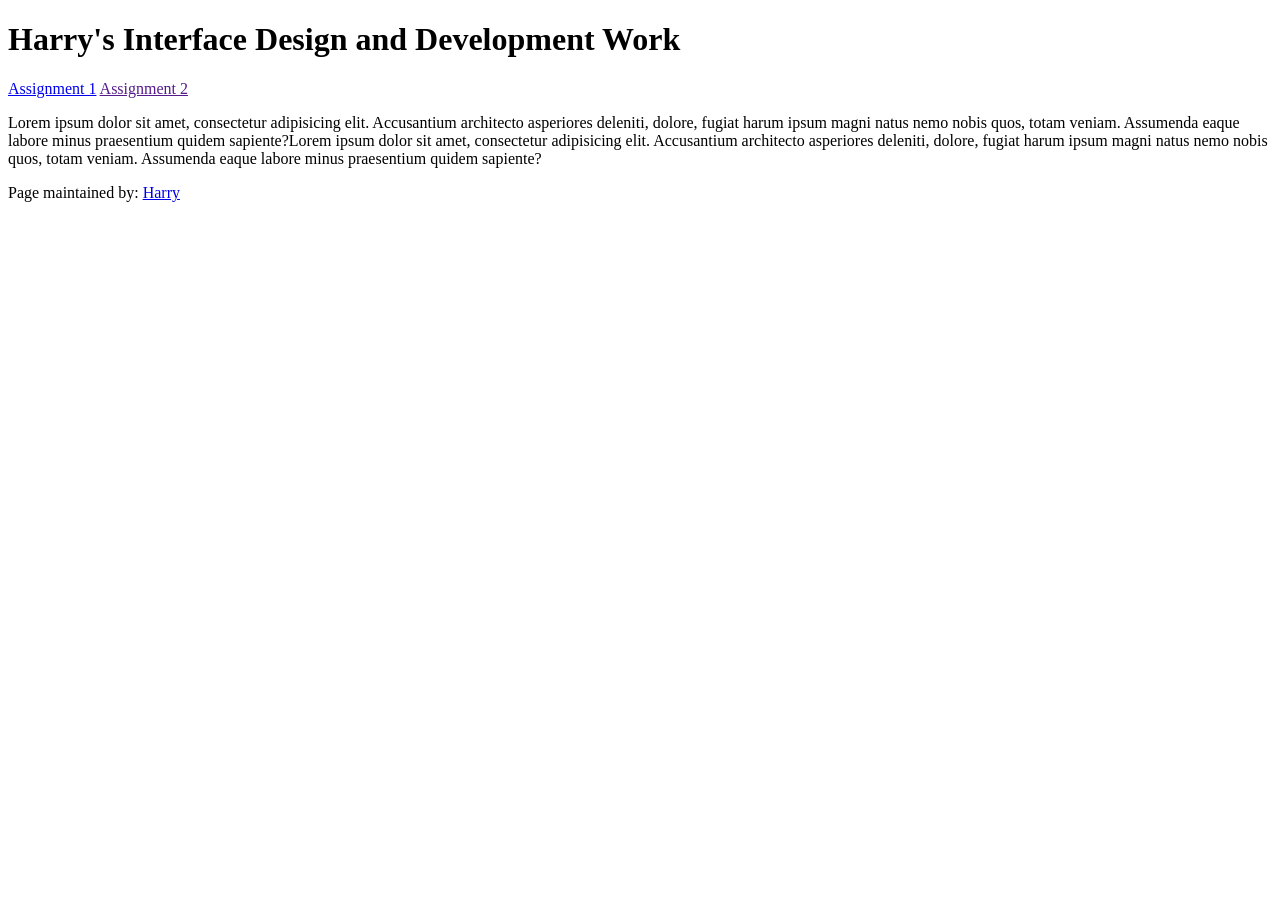
==== index.html @ 502d5d71 "added basic structure to a1 i added some elements to the structure" ====
<!doctype html>
<html lang="en">
<head>
    <meta charset="UTF-8">
    <meta name="viewport"
          content="width=device-width, user-scalable=no, initial-scale=1.0, maximum-scale=1.0, minimum-scale=1.0">
    <meta http-equiv="X-UA-Compatible" content="ie=edge">

<!-- !!!!! -->
<!--    change this to refer to your specific page  -->
    <title>Harry</title>

<!-- !!!!! -->
<!--  change this to your preferred icon  -->
    <!-- favicon was sourced from favicon.io but the original graphics are copyright 2020 Twitter, Inc
    and other contributors -->
    <!-- They are licensed under CC-BY 4.0 as linked below -->
    <!-- https://creativecommons.org/licenses/by/4.0/ -->
    <link rel="icon" type="image/png" href="./assets/icons/favicon.png">

    <link rel="stylesheet" href="reset.css">
    <link rel="stylesheet" href="style.css">
</head>
<body>

    <header>
<!-- !!!!! -->
<!--    change this to your preferred online name  -->
        <h1>Harry's Interface Design and Development Work</h1>
    </header>

    <div class="mainNavContainer">

        <nav>
            <a href="./assignment1.html">Assignment 1</a>
            <a href="">Assignment 2</a>
        </nav>

        <main>
            <section id="intro-section">
                <p> Lorem ipsum dolor sit amet, consectetur adipisicing elit. Accusantium architecto asperiores deleniti, dolore, fugiat harum ipsum magni natus nemo nobis quos, totam veniam. Assumenda eaque labore minus praesentium quidem sapiente?Lorem ipsum dolor sit amet, consectetur adipisicing elit. Accusantium architecto asperiores deleniti, dolore, fugiat harum ipsum magni natus nemo nobis quos, totam veniam. Assumenda eaque labore minus praesentium quidem sapiente?</p>
            </section>
        </main>

        <!-- this is an empty element which helps with spacing -->
        <aside></aside>

    </div>

    <footer>
        <p>
<!-- !!!!! -->
<!--    change this to your preferred online name and update link to refer to your github page  -->
            Page maintained by:
            <a href="https://github.com/Its-Harith" target="_blank">
            Harry
            </a>
        </p>
    </footer>
</body>
</html>
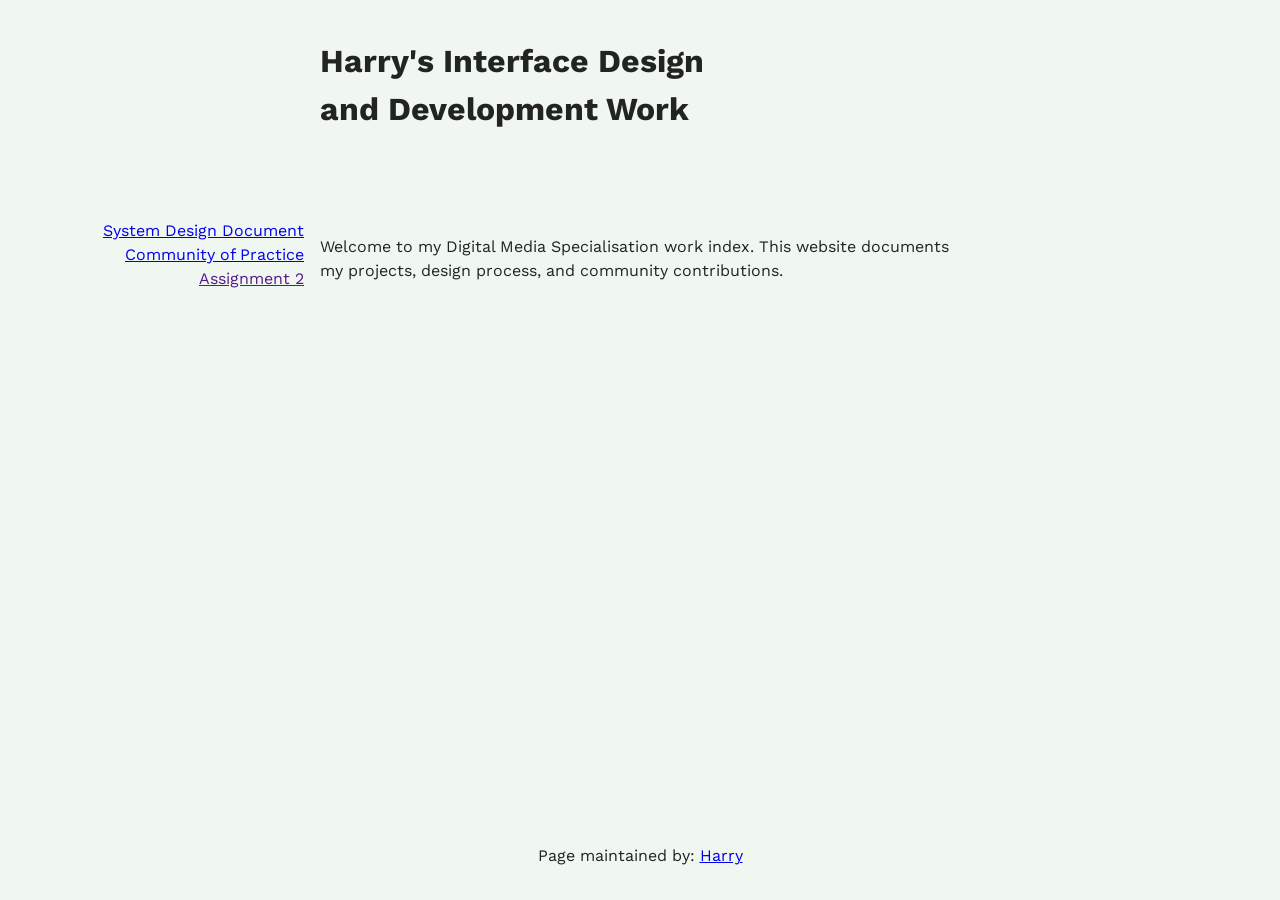
==== commit fe698bf8: "added headings and paragraphs" ====
--- a/index.html
+++ b/index.html
@@ -32,13 +32,18 @@
     <div class="mainNavContainer">
 
         <nav>
-            <a href="./assignment1.html">Assignment 1</a>
+            <a href="./assignment1.html">System Design Document</a>
+             <a href="https://au.miro.com/app/board/u3jVOf5GcrQ=/?share_link_id=15227673413" target="_blank">
+        Community of Practice
+    </a>
             <a href="">Assignment 2</a>
         </nav>
 
         <main>
             <section id="intro-section">
-                <p> Lorem ipsum dolor sit amet, consectetur adipisicing elit. Accusantium architecto asperiores deleniti, dolore, fugiat harum ipsum magni natus nemo nobis quos, totam veniam. Assumenda eaque labore minus praesentium quidem sapiente?Lorem ipsum dolor sit amet, consectetur adipisicing elit. Accusantium architecto asperiores deleniti, dolore, fugiat harum ipsum magni natus nemo nobis quos, totam veniam. Assumenda eaque labore minus praesentium quidem sapiente?</p>
+                <p> Welcome to my Digital Media Specialisation work index.
+This website documents my projects, design process, and community contributions.
+</p>
             </section>
         </main>
 
--- a/style.css
+++ b/style.css
@@ -0,0 +1,137 @@
+/*!!!!!*/
+/*add in your own font imports here*/
+/*remember to update them in the rest of the CSS : eg the body selector*/
+@import url('https://fonts.googleapis.com/css2?family=Work+Sans:ital,wght@0,100..900;1,100..900&display=swap');
+
+/*!!!!!*/
+/*change out, and/or add colours to the colour scheme*/
+:root{
+    /* basic 2-bit palette from 1bit Monitor Glow Palette by Polyducks */
+    /* https://lospec.com/palette-list/1bit-monitor-glow */
+    --colour-1: #222323;
+    --colour-2: #f0f6f0;
+}
+
+/* this swaps the colour order to account for user's OS dark mode */
+/*!!!!!*/
+/*remember to update the colours here too to reflect the above changes*/
+@media (prefers-color-scheme: dark) {
+    :root{
+        --colour-1: #f0f6f0;
+        --colour-2: #222323;
+    }
+}
+
+
+body {
+    background-color: var(--colour-2);
+    color: var(--colour-1);
+    font-family: 'Work Sans', sans-serif;
+    line-height: 1.5;
+    padding: 1rem;
+    display: flex;
+    flex-direction: column;
+    gap: 1rem;
+}
+
+header {
+    display: flex;
+    justify-content: center;
+    margin-block-end: 3rem;
+}
+
+.mainNavContainer {
+    flex: 1;
+    display: flex;
+    justify-content: center;
+    gap: 1rem;
+}
+
+nav {
+    display: flex;
+    flex-direction: column;
+    min-width: fit-content;
+    flex: 1;
+    align-items: flex-end;
+}
+
+main {
+    display: flex;
+    flex-direction: column;
+    align-items: center;
+}
+
+ section {
+    max-width: 80rch;
+ }
+
+aside {
+    visibility: hidden;
+    flex: 1;
+}
+
+
+footer {
+    display: flex;
+    justify-content: center;
+    margin-block-start: 3rem;
+}
+
+/*technique from Kevin Powell*/
+/*https://youtu.be/CU8Plk-53RU?si=zMpP0Pfbg1SaXeDB&t=255*/
+/*longer post about how this works and the * + * selector*/
+/*https://alistapart.com/article/axiomatic-css-and-lobotomized-owls/*/
+.prose > * + * {
+    margin-block-start: var(--prose-flow, 1em);
+}
+
+/* breakpoints from Material Design Spec https://m3.material.io/foundations/layout/breakpoints/overview */
+/* while sometimes mobile first is recommended, as we will be focused on desktop, we will start there */
+
+/* assumed base sizing is large (1200–1599px) : desktop  */
+
+/* extra-large breakpoint : desktop, ultrawide monitors */
+@media (width > 1600px) {
+
+}
+
+/* expanded breakpoint : phone or tablet in landscape, desktop */
+@media (width < 1200px) {
+    header {
+        margin-block-end: 2rem;
+    }
+    footer {
+        margin-block-start: 2rem;
+    }
+}
+/* medium breakpoint : tablet in portrait */
+@media (width < 840px) {
+    header {
+        margin-block-end: 1rem;
+    }
+    .mainNavContainer {
+        flex-direction: column;
+        justify-content: flex-start;
+        align-items: center;
+    }
+    nav {
+        flex: 0;
+        width: 100%;
+        max-width: 80rch;
+        justify-content: space-between;
+        flex-direction: row;
+    }
+    main {
+        flex: 1;
+    }
+    aside {
+        flex: 0;
+    }
+    footer {
+        margin-block-start: 1rem;
+    }
+}
+/* compact breakpoint : phone in portrait */
+@media (width < 600px) {
+
+}
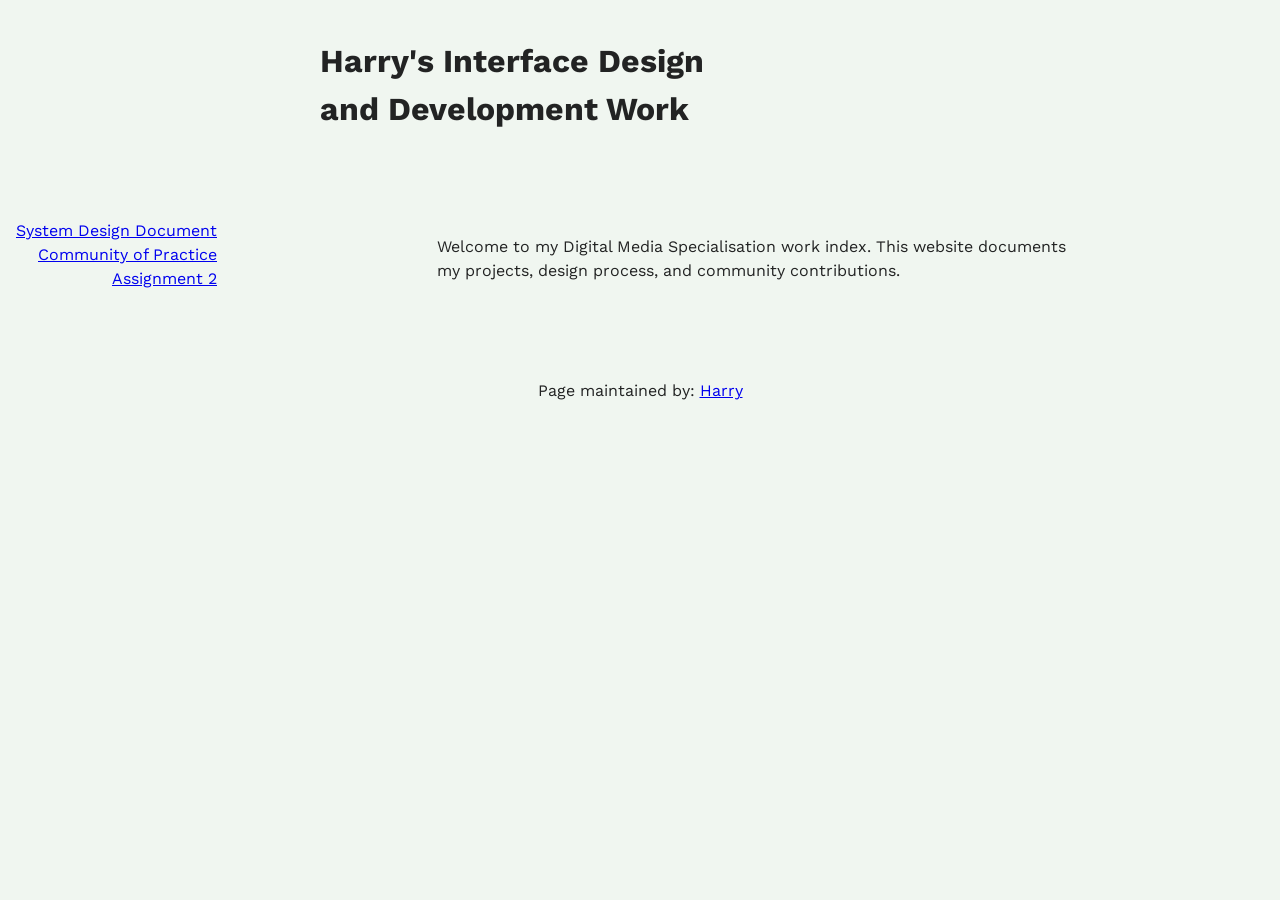
==== commit 3f51b1d3: "edit" ====
--- a/index.html
+++ b/index.html
@@ -36,7 +36,7 @@
              <a href="https://au.miro.com/app/board/u3jVOf5GcrQ=/?share_link_id=15227673413" target="_blank">
         Community of Practice
     </a>
-            <a href="">Assignment 2</a>
+            <a href="./assignment2.html">Assignment 2</a>
         </nav>
 
         <main>
--- a/style.css
+++ b/style.css
@@ -1,27 +1,23 @@
-/*!!!!!*/
-/*add in your own font imports here*/
-/*remember to update them in the rest of the CSS : eg the body selector*/
+/* !!!!! */
+/* Font */
 @import url('https://fonts.googleapis.com/css2?family=Work+Sans:ital,wght@0,100..900;1,100..900&display=swap');
 
-/*!!!!!*/
-/*change out, and/or add colours to the colour scheme*/
-:root{
+/* !!!!! */
+/* Colour scheme */
+:root {
     /* basic 2-bit palette from 1bit Monitor Glow Palette by Polyducks */
     /* https://lospec.com/palette-list/1bit-monitor-glow */
     --colour-1: #222323;
     --colour-2: #f0f6f0;
 }
 
-/* this swaps the colour order to account for user's OS dark mode */
-/*!!!!!*/
-/*remember to update the colours here too to reflect the above changes*/
+/* Swap colours for user's OS dark mode */
 @media (prefers-color-scheme: dark) {
-    :root{
+    :root {
         --colour-1: #f0f6f0;
         --colour-2: #222323;
     }
 }
-
 
 body {
     background-color: var(--colour-2);
@@ -40,18 +36,18 @@
     margin-block-end: 3rem;
 }
 
+/* Main page layout */
 .mainNavContainer {
-    flex: 1;
     display: flex;
     justify-content: center;
-    gap: 1rem;
+    gap: 2rem;
+    width: 100%;
 }
 
 nav {
     display: flex;
     flex-direction: column;
     min-width: fit-content;
-    flex: 1;
     align-items: flex-end;
 }
 
@@ -59,17 +55,17 @@
     display: flex;
     flex-direction: column;
     align-items: center;
-}
-
- section {
-    max-width: 80rch;
- }
-
-aside {
-    visibility: hidden;
     flex: 1;
 }
 
+section {
+    max-width: 80rch;
+}
+
+/* Empty spacing element is no longer needed */
+aside {
+    display: none;
+}
 
 footer {
     display: flex;
@@ -77,61 +73,74 @@
     margin-block-start: 3rem;
 }
 
-/*technique from Kevin Powell*/
-/*https://youtu.be/CU8Plk-53RU?si=zMpP0Pfbg1SaXeDB&t=255*/
-/*longer post about how this works and the * + * selector*/
-/*https://alistapart.com/article/axiomatic-css-and-lobotomized-owls/*/
+/* Prose spacing */
 .prose > * + * {
     margin-block-start: var(--prose-flow, 1em);
 }
 
-/* breakpoints from Material Design Spec https://m3.material.io/foundations/layout/breakpoints/overview */
-/* while sometimes mobile first is recommended, as we will be focused on desktop, we will start there */
-
-/* assumed base sizing is large (1200–1599px) : desktop  */
-
-/* extra-large breakpoint : desktop, ultrawide monitors */
+/* Extra-large breakpoint */
 @media (width > 1600px) {
-
 }
 
-/* expanded breakpoint : phone or tablet in landscape, desktop */
+/* Expanded breakpoint */
 @media (width < 1200px) {
     header {
         margin-block-end: 2rem;
     }
+
     footer {
         margin-block-start: 2rem;
     }
 }
-/* medium breakpoint : tablet in portrait */
+
+/* Medium breakpoint */
 @media (width < 840px) {
     header {
         margin-block-end: 1rem;
     }
+
     .mainNavContainer {
         flex-direction: column;
         justify-content: flex-start;
         align-items: center;
     }
+
     nav {
-        flex: 0;
         width: 100%;
         max-width: 80rch;
         justify-content: space-between;
         flex-direction: row;
     }
+
     main {
         flex: 1;
+        width: 100%;
     }
-    aside {
-        flex: 0;
-    }
+
     footer {
         margin-block-start: 1rem;
     }
 }
-/* compact breakpoint : phone in portrait */
+
+/* Compact breakpoint */
 @media (width < 600px) {
+}
 
+/* Image rows */
+.image-row {
+    display: flex;
+    gap: 1rem;
+    justify-content: center;
+    align-items: flex-start;
+}
+
+.image-row figure {
+    flex: 1;
+    max-width: 300px;
+}
+
+.image-row img {
+    width: 100%;
+    height: auto;
+    display: block;
 }
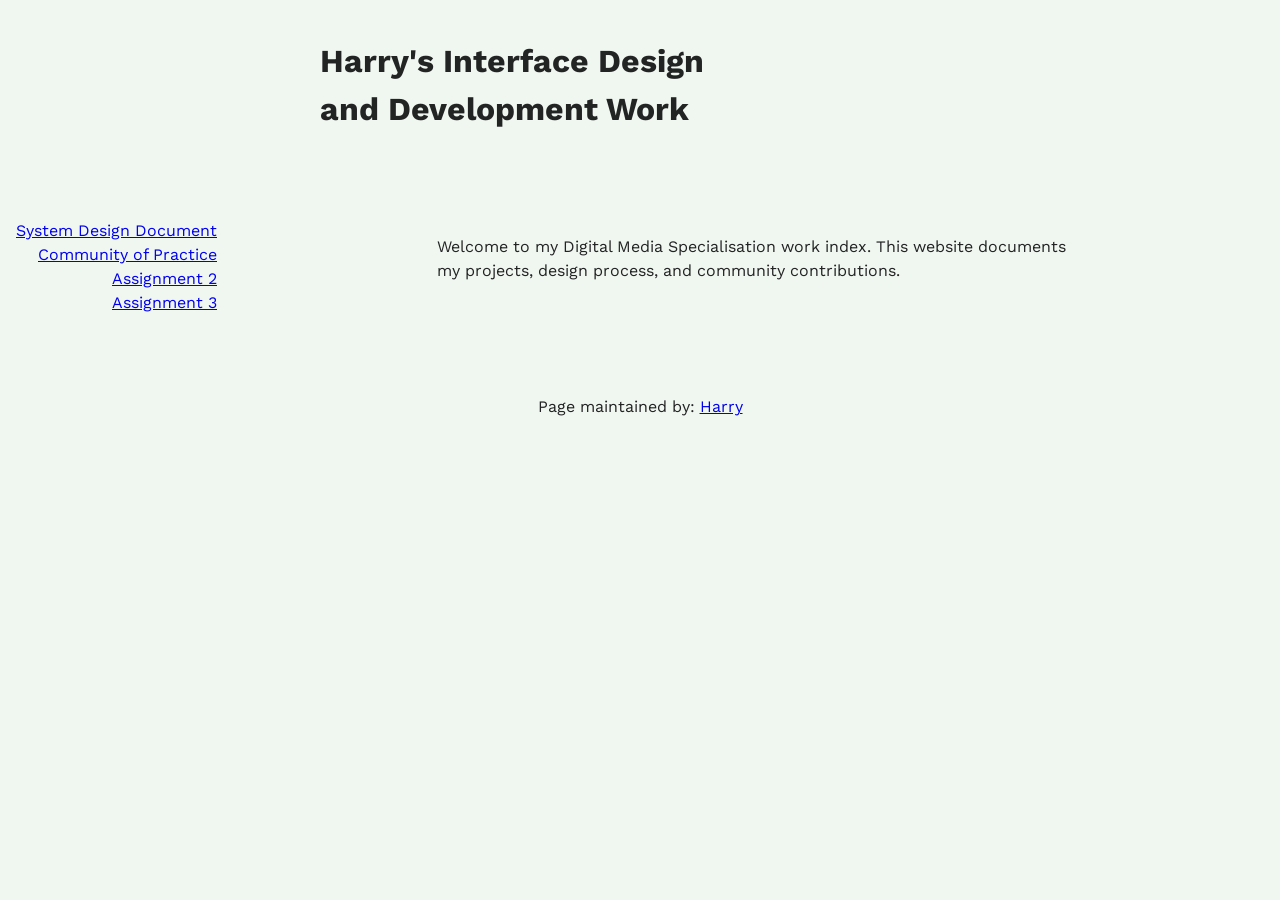
==== commit 98b5b76c: "assignment 3" ====
--- a/index.html
+++ b/index.html
@@ -1,66 +1,55 @@
 <!doctype html>
 <html lang="en">
 <head>
-    <meta charset="UTF-8">
-    <meta name="viewport"
-          content="width=device-width, user-scalable=no, initial-scale=1.0, maximum-scale=1.0, minimum-scale=1.0">
-    <meta http-equiv="X-UA-Compatible" content="ie=edge">
+<meta charset="UTF-8">
+<meta name="viewport"
+content="width=device-width, user-scalable=no, initial-scale=1.0, maximum-scale=1.0, minimum-scale=1.0">
+<meta http-equiv="X-UA-Compatible" content="ie=edge">
 
-<!-- !!!!! -->
-<!--    change this to refer to your specific page  -->
-    <title>Harry</title>
+<title>Harry</title>
 
-<!-- !!!!! -->
-<!--  change this to your preferred icon  -->
-    <!-- favicon was sourced from favicon.io but the original graphics are copyright 2020 Twitter, Inc
-    and other contributors -->
-    <!-- They are licensed under CC-BY 4.0 as linked below -->
-    <!-- https://creativecommons.org/licenses/by/4.0/ -->
-    <link rel="icon" type="image/png" href="./assets/icons/favicon.png">
+<link rel="icon" type="image/png" href="./assets/icons/favicon.png">
 
-    <link rel="stylesheet" href="reset.css">
-    <link rel="stylesheet" href="style.css">
+<link rel="stylesheet" href="reset.css">
+<link rel="stylesheet" href="style.css">
 </head>
 <body>
 
-    <header>
-<!-- !!!!! -->
-<!--    change this to your preferred online name  -->
-        <h1>Harry's Interface Design and Development Work</h1>
-    </header>
+<header>
+<h1>Harry's Interface Design and Development Work</h1>
+</header>
 
-    <div class="mainNavContainer">
+<div class="mainNavContainer">
 
-        <nav>
-            <a href="./assignment1.html">System Design Document</a>
-             <a href="https://au.miro.com/app/board/u3jVOf5GcrQ=/?share_link_id=15227673413" target="_blank">
+<nav>
+<a href="./assignment1.html">System Design Document</a>
+<a href="https://au.miro.com/app/board/u3jVOf5GcrQ=/?share_link_id=15227673413" target="_blank">
         Community of Practice
-    </a>
-            <a href="./assignment2.html">Assignment 2</a>
-        </nav>
+</a>
+<a href="./assignment2.html">Assignment 2</a>
+<a href="./assignment3.html">Assignment 3</a>
+</nav>
 
-        <main>
-            <section id="intro-section">
-                <p> Welcome to my Digital Media Specialisation work index.
+<main>
+<section id="intro-section">
+<p> Welcome to my Digital Media Specialisation work index.
 This website documents my projects, design process, and community contributions.
 </p>
-            </section>
-        </main>
+</section>
+</main>
 
-        <!-- this is an empty element which helps with spacing -->
-        <aside></aside>
+<!-- this is an empty element which helps with spacing -->
+<aside></aside>
 
-    </div>
+</div>
 
-    <footer>
-        <p>
-<!-- !!!!! -->
-<!--    change this to your preferred online name and update link to refer to your github page  -->
+<footer>
+<p>
             Page maintained by:
-            <a href="https://github.com/Its-Harith" target="_blank">
+<a href="https://github.com/Its-Harith" target="_blank">
             Harry
-            </a>
-        </p>
-    </footer>
+</a>
+</p>
+</footer>
 </body>
 </html>
